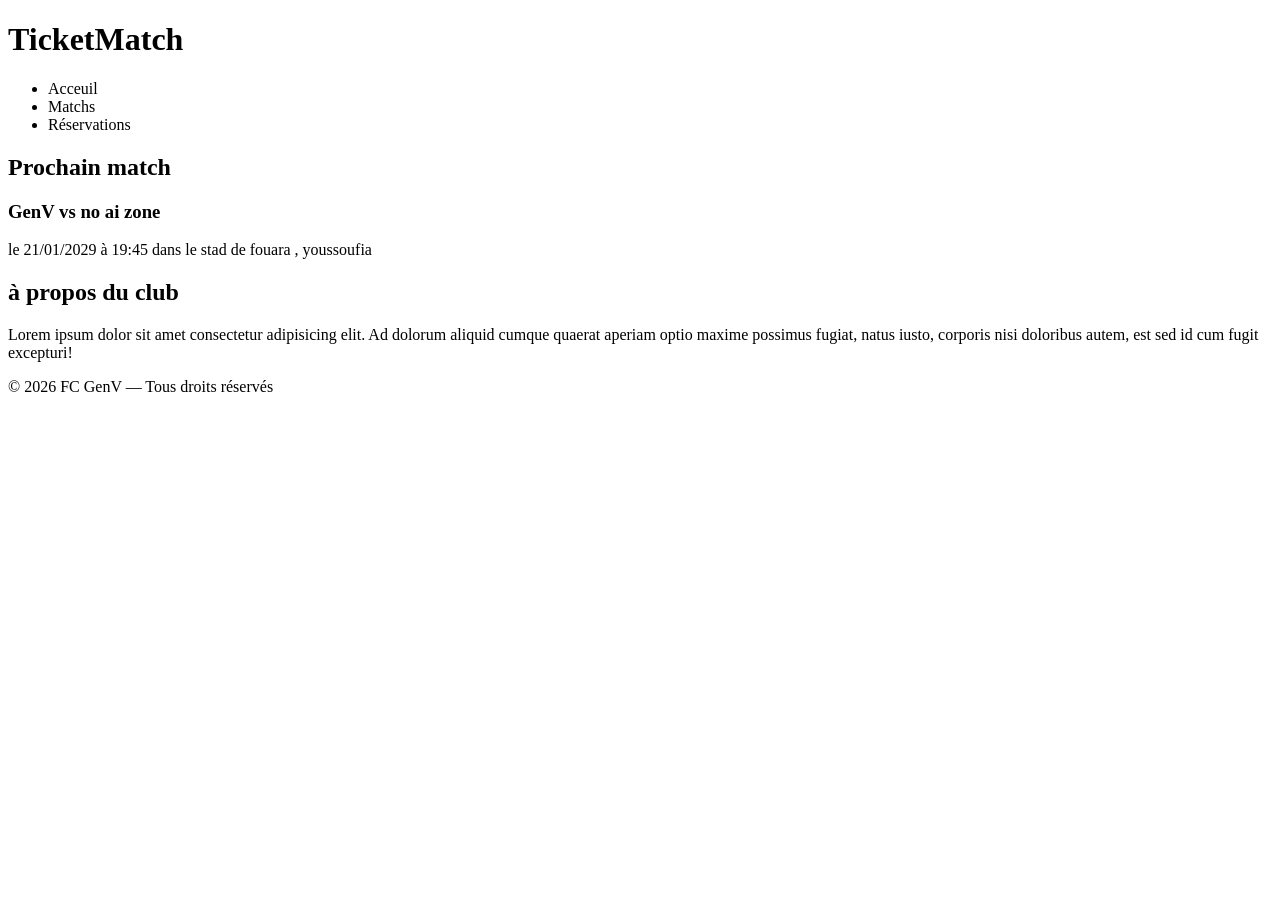
==== index.html @ 21e43127 "finsihed part 1 of the test ( html structure)" ====
<!DOCTYPE html>
<html lang="en">

<head>
    <meta charset="UTF-8">
    <meta name="viewport" content="width=device-width, initial-scale=1.0">
    <title>TicketMatch — FC GenV</title>
</head>
<header>
    <h1> TicketMatch</h1>
    <nav>
        <ul>
            <li>Acceuil</li>
            <li>Matchs</li>
            <li>Réservations</li>
        </ul>
    </nav>
</header>

<body>
    <main>
        <section>
            <h2>Prochain match </h2>
            <h3>GenV vs no ai zone</h3>
            <p>le 21/01/2029 à 19:45 dans le stad de fouara , youssoufia</p>
        </section>
        <section>
            <h2>à propos du club</h2>
            <p>Lorem ipsum dolor sit amet consectetur adipisicing elit. Ad dolorum aliquid cumque quaerat aperiam optio
                maxime possimus fugiat, natus iusto, corporis nisi doloribus autem, est sed id cum fugit excepturi!</p>
        </section>
    </main>
</body>
<footer>
    <p> © 2026 FC GenV — Tous droits réservés</p>
</footer>

</html>
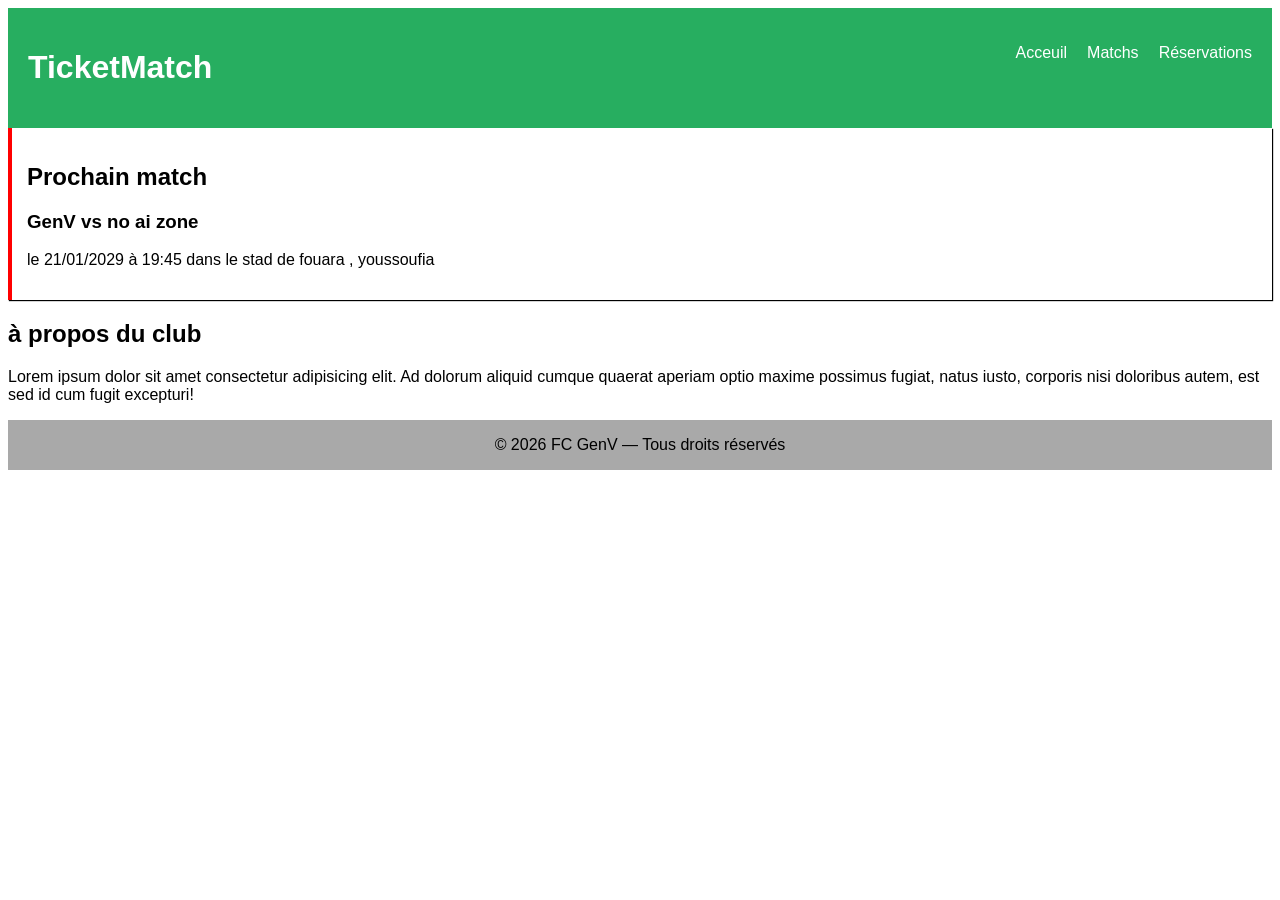
==== commit c7dfaeef: "finished part 2 (css styling)" ====
--- a/index.html
+++ b/index.html
@@ -5,21 +5,22 @@
     <meta charset="UTF-8">
     <meta name="viewport" content="width=device-width, initial-scale=1.0">
     <title>TicketMatch — FC GenV</title>
+    <link rel="stylesheet" href="style.css">
 </head>
 <header>
     <h1> TicketMatch</h1>
-    <nav>
+    <nav class="navbar">
         <ul>
-            <li>Acceuil</li>
-            <li>Matchs</li>
-            <li>Réservations</li>
+            <li><a href="#">Acceuil</a></li>
+            <li><a href="#">Matchs</a></li>
+            <li><a href="#">Réservations</a></li>
         </ul>
     </nav>
 </header>
 
 <body>
     <main>
-        <section>
+        <section id="nextmatch">
             <h2>Prochain match </h2>
             <h3>GenV vs no ai zone</h3>
             <p>le 21/01/2029 à 19:45 dans le stad de fouara , youssoufia</p>
--- a/style.css
+++ b/style.css
@@ -0,0 +1,54 @@
+*{
+    font-family: sans-serif;
+    /* background-color: #f5f5f5; */
+}
+header{
+    background-color: #27AE60;
+    color: white;
+    padding: 20px;
+    display: flex;
+    justify-content: space-between;
+}
+.navbar ul {
+    list-style-type: none;
+    display: flex;
+    flex-direction: row;
+    gap : 20px;
+}
+
+.navbar li a {
+    display: block;      
+    text-decoration: none;
+    color: white;
+}
+
+.navbar li a:hover {
+    color: red;
+}
+#nextmatch{
+    border-left: red 4px solid;
+    background: white;
+    padding: 15px;
+    box-shadow: black 1px 1px 1px;
+}
+#form{
+    height: 100%;
+    width: 100%;
+    padding: 10px;
+    border-radius: 5px;
+    border: grey 2px solid;
+}
+.btn{
+    background-color: #27AE60;
+}
+.btn:hover{
+    background-color: #126434;
+}
+footer {
+  display: flex; 
+  justify-content: center; 
+  align-items: center; 
+  text-align: center; 
+  background-color: darkgrey;
+  
+}
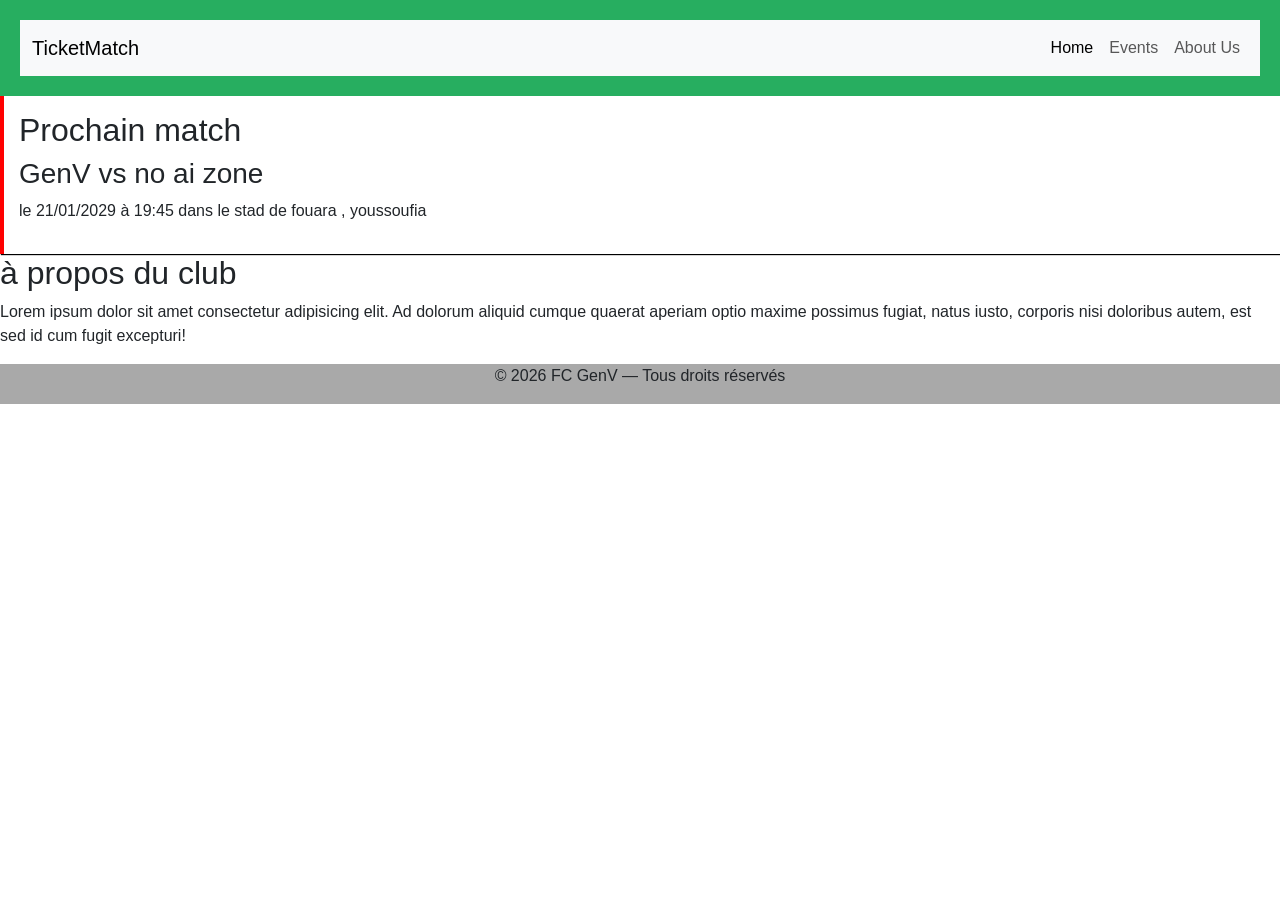
==== commit 94aabe7e: "added bootstrap nav bar" ====
--- a/index.html
+++ b/index.html
@@ -6,15 +6,40 @@
     <meta name="viewport" content="width=device-width, initial-scale=1.0">
     <title>TicketMatch — FC GenV</title>
     <link rel="stylesheet" href="style.css">
+    <link href="https://cdn.jsdelivr.net/npm/bootstrap@5.3.8/dist/css/bootstrap.min.css" rel="stylesheet"
+        integrity="sha384-sRIl4kxILFvY47J16cr9ZwB07vP4J8+LH7qKQnuqkuIAvNWLzeN8tE5YBujZqJLB" crossorigin="anonymous">
 </head>
 <header>
-    <h1> TicketMatch</h1>
-    <nav class="navbar">
+    <!-- <h1> TicketMatch</h1> -->
+    <!-- <nav class="navbar">
         <ul>
             <li><a href="#">Acceuil</a></li>
             <li><a href="#">Matchs</a></li>
             <li><a href="#">Réservations</a></li>
         </ul>
+    </nav> -->
+    <nav class="navbar navbar-expand-lg bg-body-tertiary w-100">
+        <div class="container-fluid">
+            <a class="navbar-brand" href="#">TicketMatch</a>
+            <button class="navbar-toggler" type="button" data-bs-toggle="collapse"
+                data-bs-target="#navbarSupportedContent" aria-controls="navbarSupportedContent" aria-expanded="false"
+                aria-label="Toggle navigation">
+                <span class="navbar-toggler-icon"></span>
+            </button>
+            <div class="collapse navbar-collapse" id="navbarSupportedContent">
+                <ul class="navbar-nav ms-auto mb-2 mb-lg-0">
+                    <li class="nav-item">
+                        <a class="nav-link active" aria-current="page" href="#">Home</a>
+                    </li>
+                    <li class="nav-item">
+                        <a class="nav-link" href="#">Events</a>
+                    </li>
+                    <li class="nav-item">
+                        <a class="nav-link" href="#">About Us</a>
+                    </li>
+                </ul>
+            </div>
+        </div>
     </nav>
 </header>
 
@@ -31,6 +56,9 @@
                 maxime possimus fugiat, natus iusto, corporis nisi doloribus autem, est sed id cum fugit excepturi!</p>
         </section>
     </main>
+    <script src="https://cdn.jsdelivr.net/npm/bootstrap@5.3.8/dist/js/bootstrap.bundle.min.js"
+        integrity="sha384-FKyoEForCGlyvwx9Hj09JcYn3nv7wiPVlz7YYwJrWVcXK/BmnVDxM+D2scQbITxI"
+        crossorigin="anonymous"></script>
 </body>
 <footer>
     <p> © 2026 FC GenV — Tous droits réservés</p>
--- a/style.css
+++ b/style.css
@@ -9,7 +9,7 @@
     display: flex;
     justify-content: space-between;
 }
-.navbar ul {
+/* .navbar ul {
     list-style-type: none;
     display: flex;
     flex-direction: row;
@@ -24,7 +24,7 @@
 
 .navbar li a:hover {
     color: red;
-}
+} */
 #nextmatch{
     border-left: red 4px solid;
     background: white;
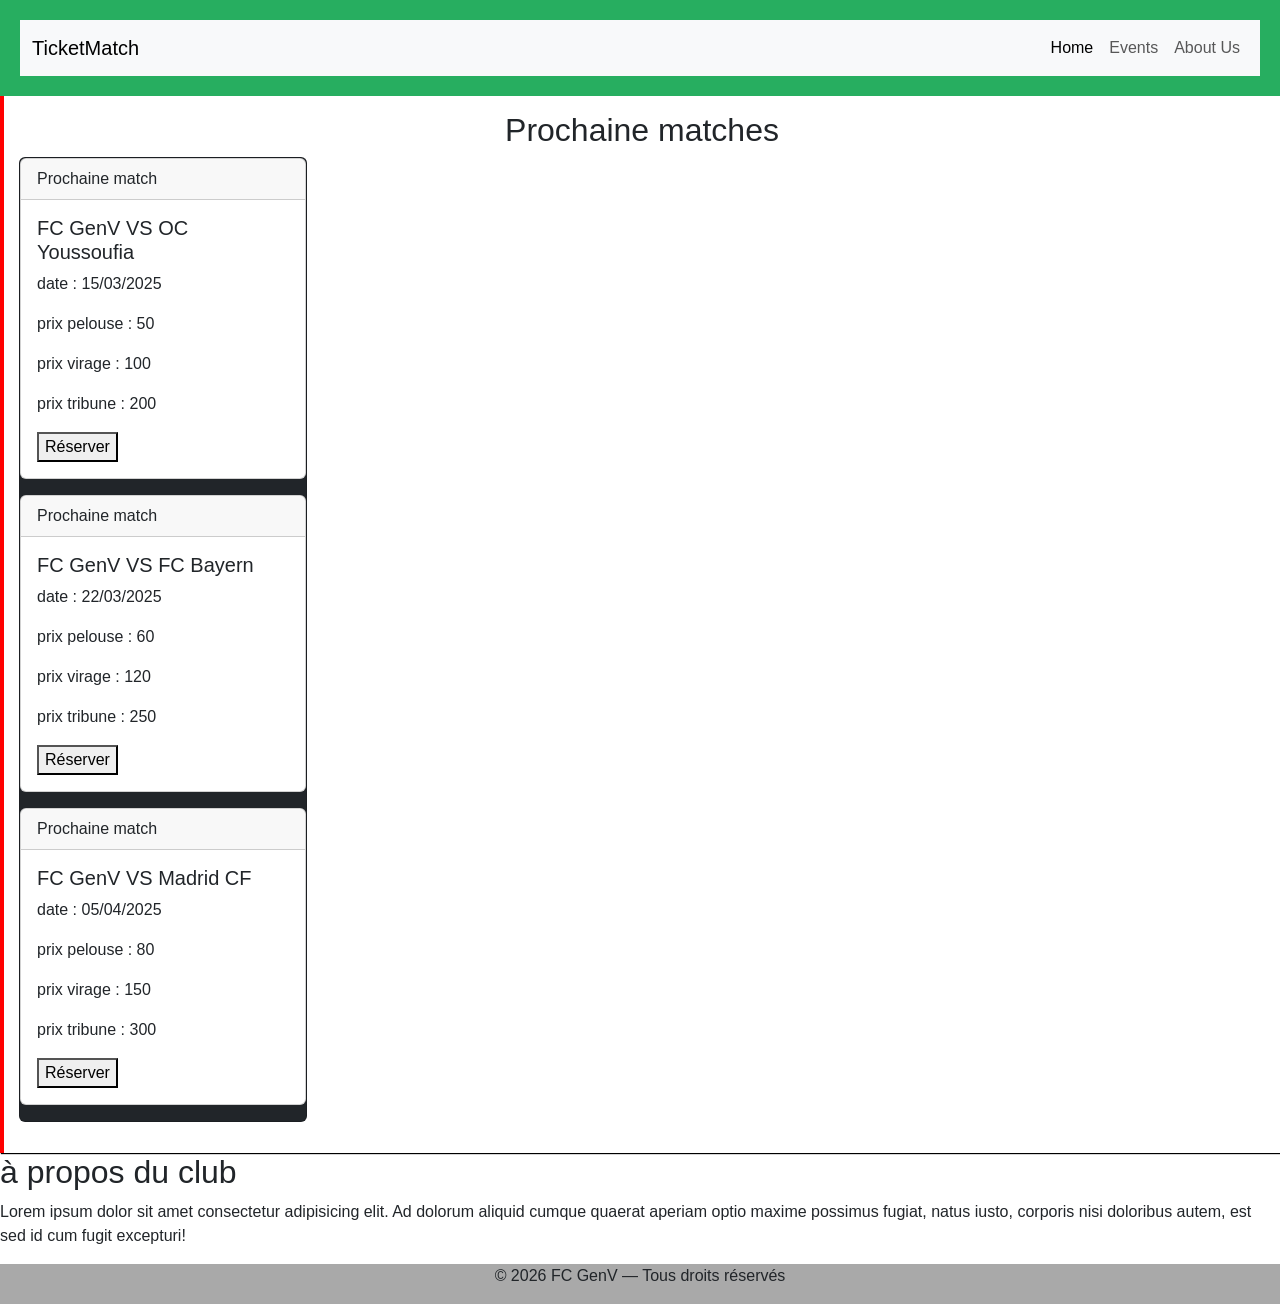
==== commit bfc0864c: "finsihed displaying mathces dynamicly via matches array" ====
--- a/index.html
+++ b/index.html
@@ -42,13 +42,12 @@
         </div>
     </nav>
 </header>
-
 <body>
     <main>
-        <section id="nextmatch">
-            <h2>Prochain match </h2>
-            <h3>GenV vs no ai zone</h3>
-            <p>le 21/01/2029 à 19:45 dans le stad de fouara , youssoufia</p>
+        <section id="nextmatch" class="d-flex flex-column" id="nextmatch">
+            <h2 class="align-self-center">Prochaine matches</h2>
+            <div class="card text-bg-dark mb-3" id="cardmatch" style="max-width: 18rem;">
+            </div>
         </section>
         <section>
             <h2>à propos du club</h2>
@@ -56,6 +55,7 @@
                 maxime possimus fugiat, natus iusto, corporis nisi doloribus autem, est sed id cum fugit excepturi!</p>
         </section>
     </main>
+    <script src="app.js"></script>
     <script src="https://cdn.jsdelivr.net/npm/bootstrap@5.3.8/dist/js/bootstrap.bundle.min.js"
         integrity="sha384-FKyoEForCGlyvwx9Hj09JcYn3nv7wiPVlz7YYwJrWVcXK/BmnVDxM+D2scQbITxI"
         crossorigin="anonymous"></script>
